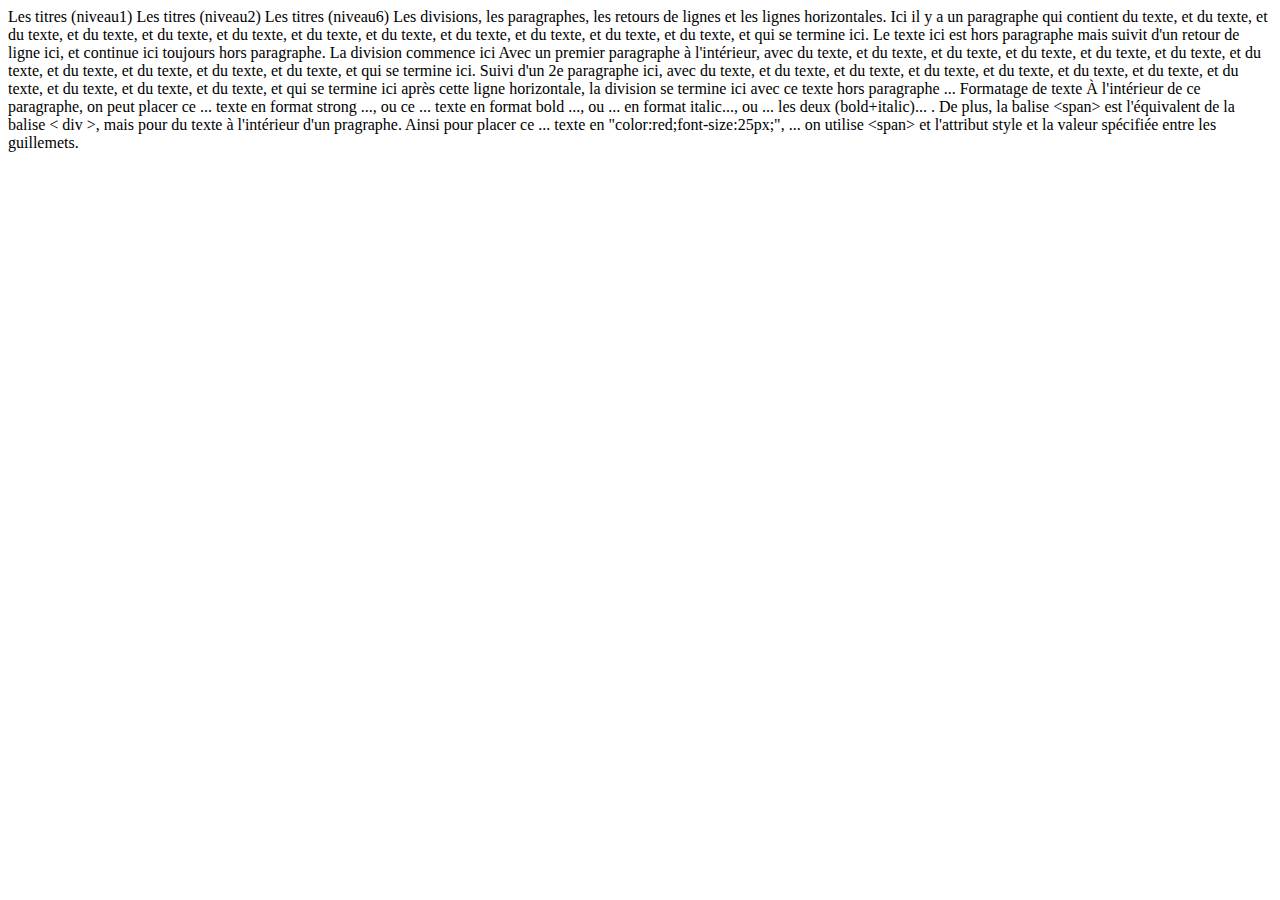
==== Demo2B_HTMLBalises/demo2B_02_division_texte.html @ 82a689e9 "add demo" ====
<!DOCTYPE html>
<!-- 
  Démo2B - #02 
  Balises pour les division de textes
  29 janvier 2020
  Pierre Coutu 
-->	

<html lang="fr">
<head>
	<meta charset="UTF-8" />
	<title>Démo 2B, #02</title>
	<!-- Style css pour les division (en bleu foncé) et les paragraphe (en bleu pâle) -->
	<style>
		/*
		div {background-color:#8888CC;}
		p   {background-color:#DDDDFF;}
		*/
	</style>
</head>
<body>

<!-- Section sur les titres h1 à h6 -->	
Les titres (niveau1) 

Les titres (niveau2)
Les titres (niveau6)

<!-- Section sur les div, p, br et hr-->	
Les divisions, les paragraphes, les retours de lignes et les lignes horizontales.

Ici il y a un paragraphe qui contient du texte, et du texte, et du texte, et du texte, et du texte,
et du texte, et du texte, et du texte, et du texte, et du texte, et du texte, et du texte, et qui se termine ici.

Le  texte ici est hors paragraphe mais suivit 
d'un retour de ligne ici,

et continue ici toujours hors paragraphe.

La division commence ici  

Avec un premier paragraphe à l'intérieur, avec du texte, et du texte, et du texte, et du texte,
et du texte, et du texte, et du texte, et du texte, et du texte, et du texte, et du texte, et qui se termine ici.

Suivi d'un 2e paragraphe ici, avec du texte, et du texte, et du texte, et du texte,
et du texte, et du texte, et du texte, et du texte, et du texte, et du texte, et du texte, et qui se termine ici

après cette ligne horizontale,

la division se termine ici avec ce texte hors paragraphe ...

<!-- Section sur les string, b, i, strong et span -->	
Formatage de texte

À l'intérieur de ce paragraphe, on peut placer ce ... texte en format strong ..., ou ce ... texte en format bold ..., 
ou ... en format italic..., ou ... les deux (bold+italic)... . 
De plus, la balise &lt;span&gt; est l'équivalent 
de la balise &lt; div &gt;, mais pour du texte à l'intérieur d'un pragraphe.
Ainsi pour placer ce ... texte  en "color:red;font-size:25px;", ... 
on utilise &lt;span&gt; et l'attribut style et la valeur spécifiée entre les guillemets.

 
</body>
</html>
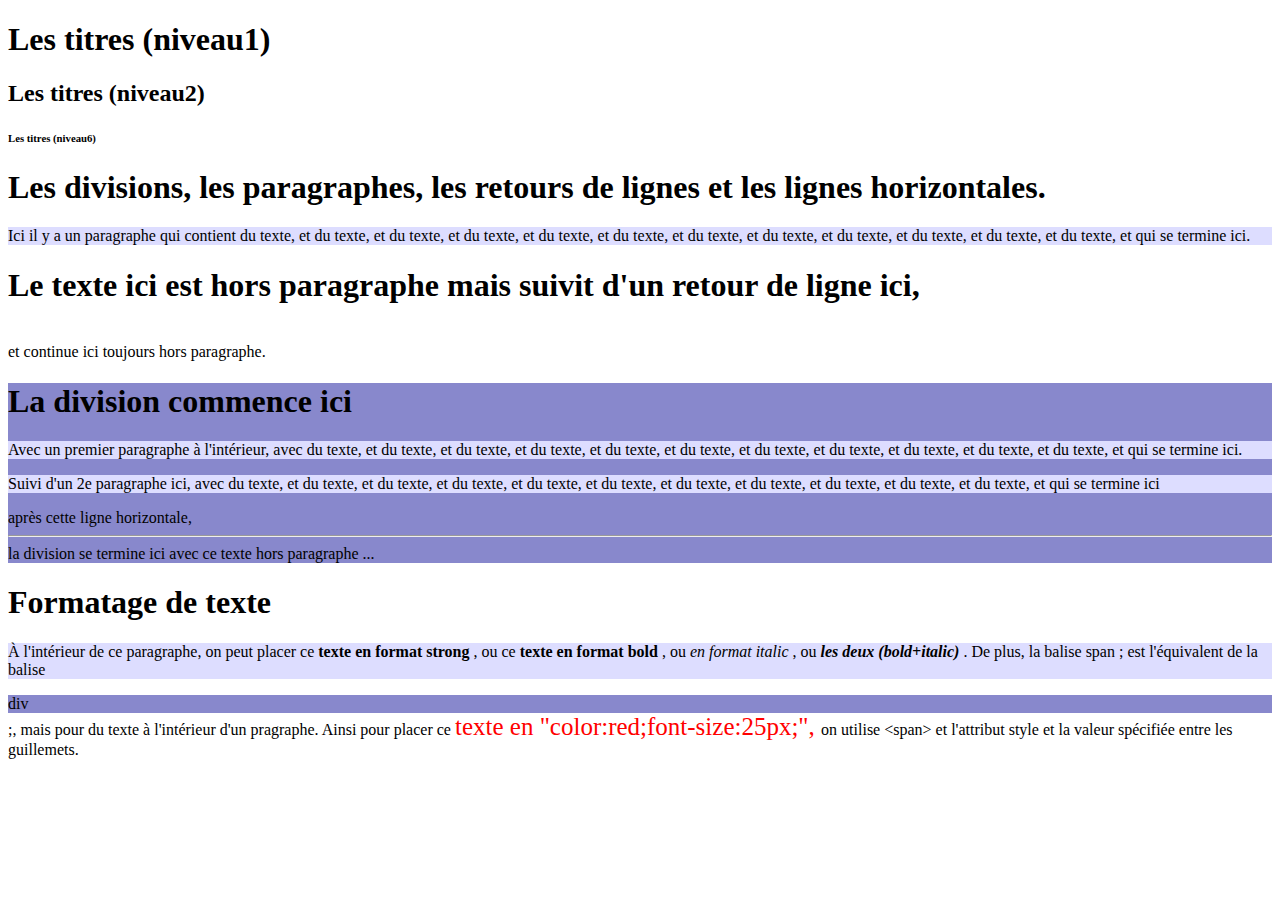
==== commit 5abd5040: "ex2" ====
--- a/Demo2B_HTMLBalises/demo2B_02_division_texte.html
+++ b/Demo2B_HTMLBalises/demo2B_02_division_texte.html
@@ -12,53 +12,90 @@
 	<title>Démo 2B, #02</title>
 	<!-- Style css pour les division (en bleu foncé) et les paragraphe (en bleu pâle) -->
 	<style>
-		/*
+
 		div {background-color:#8888CC;}
 		p   {background-color:#DDDDFF;}
-		*/
+	
 	</style>
 </head>
 <body>
 
 <!-- Section sur les titres h1 à h6 -->	
-Les titres (niveau1) 
+<h1>
+	Les titres (niveau1)
+</h1>
 
-Les titres (niveau2)
-Les titres (niveau6)
+<h2>
+	Les titres (niveau2)
+</h2>
 
-<!-- Section sur les div, p, br et hr-->	
-Les divisions, les paragraphes, les retours de lignes et les lignes horizontales.
+<h6>
+	Les titres (niveau6)
+</h6>
+<!-- Section sur les div, p, br et hr-->
+<h1> 	
+	Les divisions, les paragraphes, les retours de lignes et les lignes horizontales.
+</h1>
 
-Ici il y a un paragraphe qui contient du texte, et du texte, et du texte, et du texte, et du texte,
-et du texte, et du texte, et du texte, et du texte, et du texte, et du texte, et du texte, et qui se termine ici.
+<p>
+	Ici il y a un paragraphe qui contient du texte, et du texte, et du texte, et du texte, et du texte,
+	et du texte, et du texte, et du texte, et du texte, et du texte, et du texte, et du texte, et qui se termine ici.
+</p>
 
+<h1>
 Le  texte ici est hors paragraphe mais suivit 
 d'un retour de ligne ici,
+</h1>
+
+<br/>
+
 
 et continue ici toujours hors paragraphe.
 
-La division commence ici  
+<div>
+	<h1>
+		La division commence ici  
+	</h1>
 
-Avec un premier paragraphe à l'intérieur, avec du texte, et du texte, et du texte, et du texte,
-et du texte, et du texte, et du texte, et du texte, et du texte, et du texte, et du texte, et qui se termine ici.
+	<p>
+		Avec un premier paragraphe à l'intérieur, avec du texte, et du texte, et du texte, et du texte,
+		et du texte, et du texte, et du texte, et du texte, et du texte, et du texte, et du texte, et qui se termine ici.
+	</p>
 
-Suivi d'un 2e paragraphe ici, avec du texte, et du texte, et du texte, et du texte,
-et du texte, et du texte, et du texte, et du texte, et du texte, et du texte, et du texte, et qui se termine ici
+	<p>
+		Suivi d'un 2e paragraphe ici, avec du texte, et du texte, et du texte, et du texte,
+		et du texte, et du texte, et du texte, et du texte, et du texte, et du texte, et du texte, et qui se termine ici
+	</p>
+	après cette ligne horizontale,
+	<hr/>
+	la division se termine ici avec ce 	texte hors paragraphe ...
+</div>
+<!-- Section sur les string, b, i, strong et span -->
+<h1>
+	Formatage de texte
+</h1>
 
-après cette ligne horizontale,
-
-la division se termine ici avec ce texte hors paragraphe ...
-
-<!-- Section sur les string, b, i, strong et span -->	
-Formatage de texte
-
-À l'intérieur de ce paragraphe, on peut placer ce ... texte en format strong ..., ou ce ... texte en format bold ..., 
-ou ... en format italic..., ou ... les deux (bold+italic)... . 
-De plus, la balise &lt;span&gt; est l'équivalent 
-de la balise &lt; div &gt;, mais pour du texte à l'intérieur d'un pragraphe.
-Ainsi pour placer ce ... texte  en "color:red;font-size:25px;", ... 
-on utilise &lt;span&gt; et l'attribut style et la valeur spécifiée entre les guillemets.
-
+<p>
+	À l'intérieur de ce paragraphe, on peut placer ce <strong>texte en format strong </strong>, ou ce <b> texte en format bold </b>, 
+	ou <i> en format italic </i>, ou 
+	<b>
+		<i>
+			les deux (bold+italic)
+		</i>
+	</b>. 
+	De plus, la balise 
+	<span> 
+		span 
+	</span>; est l'équivalent 
+	de la balise 
+	<div>
+	 div 
+	</div>
+	;, mais pour du texte à l'intérieur d'un pragraphe.
+	Ainsi pour placer ce 
+	<span style="color:red;font-size:25px"> texte  en "color:red;font-size:25px;", </span> 
+	on utilise &lt;span&gt; et l'attribut style et la valeur spécifiée entre les guillemets.
+</p>
  
 </body>
 </html>
